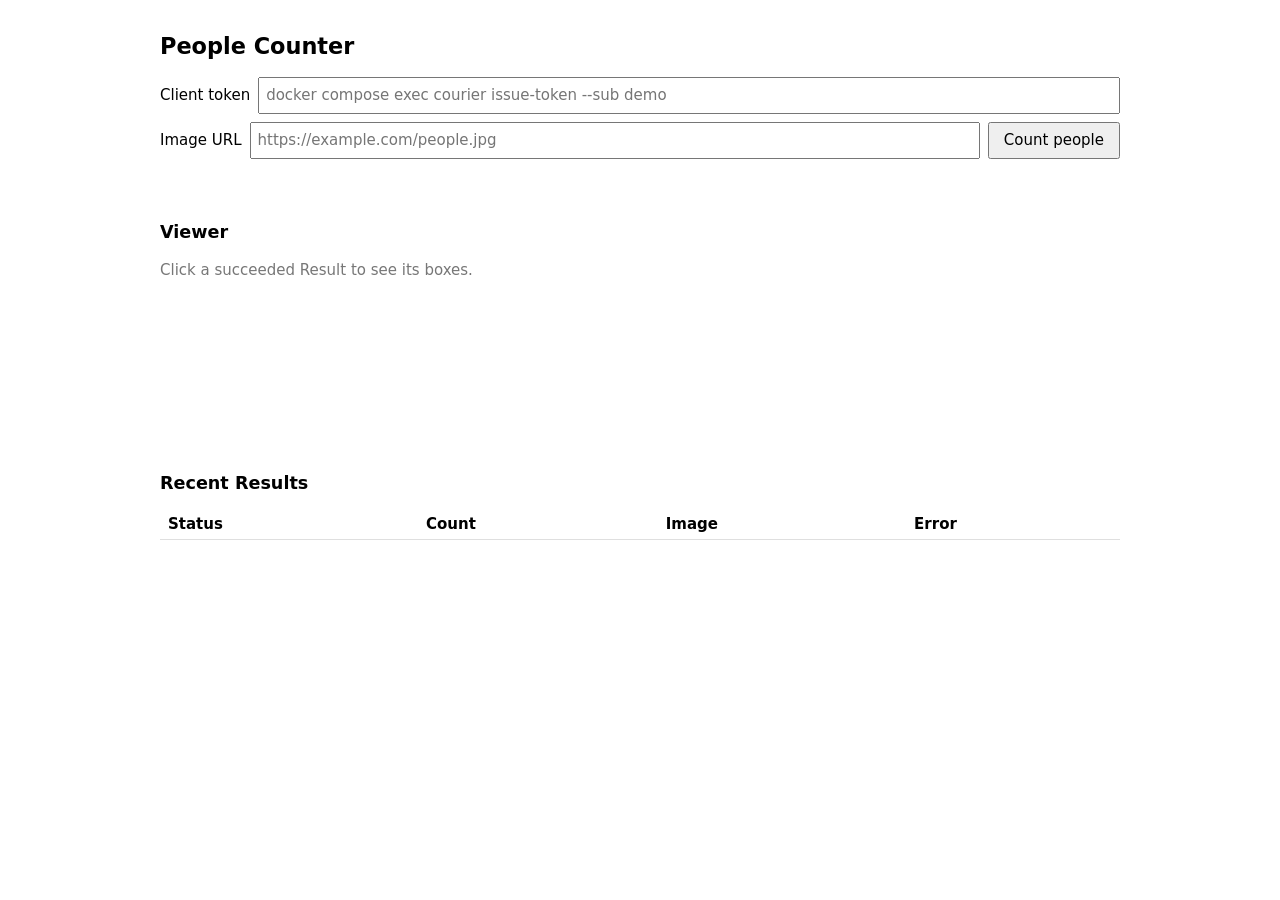
==== services/results/src/results_service/index.html @ 6c39aac8 "[PROJ-09] Minimal UI" ====
<!doctype html>
<html lang="en">
<head>
<meta charset="utf-8">
<meta name="viewport" content="width=device-width, initial-scale=1">
<title>People Counter</title>
<style>
  :root { color-scheme: light dark; --muted: #777; --ok: #1a7f37; --bad: #cf222e; --box: #ff2d55; }
  body { font: 15px/1.4 system-ui, sans-serif; max-width: 960px; margin: 0 auto; padding: 16px; }
  h1 { font-size: 1.4rem; }
  h2 { font-size: 1.1rem; margin-top: 2rem; }
  form, .field { display: flex; gap: 8px; flex-wrap: wrap; margin-bottom: 8px; }
  label { display: flex; gap: 8px; align-items: center; flex: 1 1 100%; }
  input { flex: 1; min-width: 0; padding: 6px; font: inherit; }
  button { padding: 6px 14px; font: inherit; }
  #job { min-height: 1.4em; }
  .muted { color: var(--muted); }
  .succeeded { color: var(--ok); }
  .failed, .error { color: var(--bad); }
  table { width: 100%; border-collapse: collapse; }
  th, td { text-align: left; padding: 4px 8px; border-bottom: 1px solid #8884; }
  td.url { max-width: 360px; overflow: hidden; text-overflow: ellipsis; white-space: nowrap; }
  tr.clickable { cursor: pointer; }
  tr.clickable:hover { background: #8882; }
  canvas { max-width: 100%; height: auto; display: block; margin-top: 8px; }
</style>
</head>
<body>
<h1>People Counter</h1>

<div class="field">
  <label>Client token
    <input id="token" type="password" autocomplete="off"
           placeholder="docker compose exec courier issue-token --sub demo">
  </label>
</div>

<form id="submit-form">
  <label>Image URL
    <input id="image-url" type="url" required placeholder="https://example.com/people.jpg">
    <button type="submit">Count people</button>
  </label>
</form>
<div id="job" class="muted"></div>

<h2>Viewer</h2>
<div id="viewer" class="muted">Click a succeeded Result to see its boxes.</div>
<canvas id="canvas" hidden></canvas>

<h2>Recent Results</h2>
<table>
  <thead><tr><th>Status</th><th>Count</th><th>Image</th><th>Error</th></tr></thead>
  <tbody id="results"></tbody>
</table>

<script>
"use strict";

const TOKEN_KEY = "people-counter-token";
const FAST_POLL_MS = 1000;
const SLOW_POLL_MS = 5000;
const FAST_FOR_MS = 30 * 1000;
const GIVE_UP_AFTER_MS = 10 * 60 * 1000;
const TABLE_REFRESH_MS = 5000;

const $ = (id) => document.getElementById(id);
const tokenInput = $("token");
const jobLine = $("job");
const viewer = $("viewer");
const canvas = $("canvas");

// localStorage can throw (private mode, blocked storage); the page works without it.
try { tokenInput.value = localStorage.getItem(TOKEN_KEY) || ""; } catch {}
tokenInput.addEventListener("input", () => {
  try { localStorage.setItem(TOKEN_KEY, tokenInput.value.trim()); } catch {}
});

let analysisUrl = null;
async function getAnalysisUrl() {
  if (analysisUrl === null) {
    // Relative URLs keep working when the Results Service sits under a path.
    const response = await fetch("ui-config");
    if (!response.ok) throw new Error(`ui-config answered ${response.status}`);
    analysisUrl = (await response.json()).analysis_url;
  }
  return analysisUrl;
}

function setJobLine(text, className = "muted") {
  jobLine.textContent = text;
  jobLine.className = className;
}

// Only the latest submitted job is polled: a new submit bumps the generation,
// and a poll from an older one (even mid-fetch) stops when it sees that.
let pollGeneration = 0;

$("submit-form").addEventListener("submit", async (event) => {
  event.preventDefault();
  const generation = ++pollGeneration;
  setJobLine("Submitting...");
  let url;
  try {
    url = await getAnalysisUrl();
  } catch (error) {
    setJobLine(`Could not load the page config (${error.message}).`, "error");
    return;
  }
  let response;
  try {
    response = await fetch(`${url}/analyses`, {
      method: "POST",
      headers: {
        "Content-Type": "application/json",
        "Authorization": `Bearer ${tokenInput.value.trim()}`,
      },
      body: JSON.stringify({ image_url: $("image-url").value }),
    });
  } catch (error) {
    // A CORS block also lands here: open the page at RESULTS_PUBLIC_URL exactly.
    setJobLine(`Could not reach the Analysis Service (${error.message}).`, "error");
    return;
  }
  const body = await response.json().catch(() => ({}));
  if (response.status !== 202) {
    setJobLine(`Rejected: ${response.status} ${describeDetail(body.detail)}`, "error");
    return;
  }
  setJobLine(`Job ${body.job_id}: pending...`);
  poll(generation, body.job_id, body.result_url);
});

function describeDetail(detail) {
  if (Array.isArray(detail)) return detail.map((item) => item.msg).join("; ");
  return detail || "";
}

function poll(generation, jobId, resultUrl) {
  const startedAt = Date.now();
  const tick = async () => {
    if (generation !== pollGeneration) return;
    const elapsed = Date.now() - startedAt;
    if (elapsed >= GIVE_UP_AFTER_MS) {
      setJobLine(`Job ${jobId}: still pending, check later.`);
      return;
    }
    try {
      const response = await fetch(resultUrl);
      if (generation !== pollGeneration) return;
      if (response.ok) {
        const result = await response.json();
        setJobLine(`Job ${jobId}: ${summary(result)}`, result.status);
        refreshTable();
        if (result.status === "succeeded") show(result);
        return;
      }
    } catch {}
    // 404 (not delivered yet) or a network blip: try again later.
    setTimeout(tick, elapsed < FAST_FOR_MS ? FAST_POLL_MS : SLOW_POLL_MS);
  };
  tick();
}

function summary(result) {
  if (result.status === "succeeded") return `${result.person_count} people`;
  return `failed (${result.error.code}): ${result.error.message}`;
}

function cell(row, content) {
  const td = row.insertCell();
  if (content instanceof Node) td.append(content);
  else td.textContent = content;
  return td;
}

async function refreshTable() {
  let response;
  try {
    response = await fetch("results?limit=50");
  } catch {
    return;
  }
  if (!response.ok) return;
  const rows = (await response.json()).map((result) => {
    const row = document.createElement("tr");
    const status = cell(row, result.status);
    status.className = result.status;
    cell(row, result.person_count ?? "");
    const link = document.createElement("a");
    link.href = result.image_url;
    link.textContent = result.image_url;
    link.target = "_blank";
    link.rel = "noopener noreferrer";
    link.addEventListener("click", (event) => event.stopPropagation());
    cell(row, link).className = "url";
    cell(row, result.error?.code ?? "");
    if (result.status === "succeeded") {
      row.className = "clickable";
      row.addEventListener("click", () => show(result));
    }
    return row;
  });
  $("results").replaceChildren(...rows);
}

// The image being shown; a slower load of an earlier click is dropped.
let shownImage = null;

function show(result) {
  viewer.textContent = `Loading ${result.image_url} ...`;
  viewer.className = "muted";
  // No crossOrigin: the canvas only draws, so a tainted canvas is fine and
  // images from hosts without CORS headers still load.
  const image = new Image();
  shownImage = image;
  image.onload = () => {
    if (image !== shownImage) return;
    canvas.width = image.naturalWidth;
    canvas.height = image.naturalHeight;
    const context = canvas.getContext("2d");
    context.drawImage(image, 0, 0);
    // Boxes are in pixels of the original image, the canvas's own units.
    context.lineWidth = Math.max(2, Math.round(image.naturalWidth / 300));
    context.strokeStyle = getComputedStyle(document.documentElement)
      .getPropertyValue("--box");
    for (const box of result.detections) {
      context.strokeRect(box.x, box.y, box.width, box.height);
    }
    canvas.hidden = false;
    viewer.textContent = `${result.person_count} people in ${result.image_url}`;
  };
  image.onerror = () => {
    if (image !== shownImage) return;
    canvas.hidden = true;
    viewer.textContent = `Could not load ${result.image_url} in the browser.`;
    viewer.className = "error";
  };
  image.src = result.image_url;
}

// A hidden tab skips the refresh and catches up when it is shown again.
refreshTable();
setInterval(() => { if (!document.hidden) refreshTable(); }, TABLE_REFRESH_MS);
document.addEventListener("visibilitychange", () => {
  if (!document.hidden) refreshTable();
});
</script>
</body>
</html>
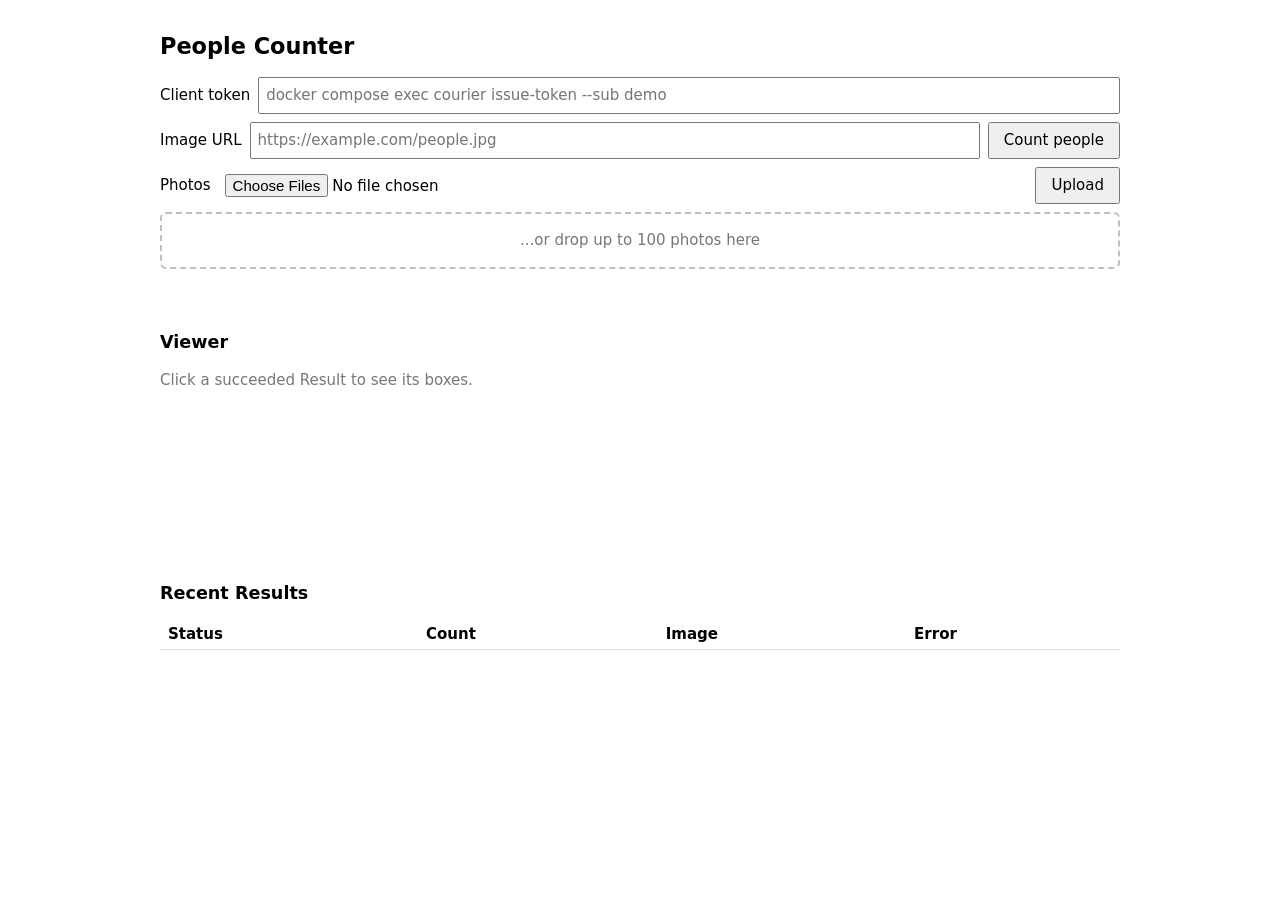
==== commit 330a6cc3: "[PROJ-14] Photo upload" ====
--- a/services/results/src/results_service/index.html
+++ b/services/results/src/results_service/index.html
@@ -23,6 +23,8 @@
   tr.clickable { cursor: pointer; }
   tr.clickable:hover { background: #8882; }
   canvas { max-width: 100%; height: auto; display: block; margin-top: 8px; }
+  #drop { border: 2px dashed #8888; border-radius: 6px; padding: 16px; text-align: center; margin-bottom: 8px; }
+  #drop.over { border-color: var(--ok); background: #8882; }
 </style>
 </head>
 <body>
@@ -41,6 +43,13 @@
     <button type="submit">Count people</button>
   </label>
 </form>
+<form id="upload-form">
+  <label>Photos
+    <input id="photos" type="file" accept="image/*" multiple>
+    <button type="submit">Upload</button>
+  </label>
+</form>
+<div id="drop" class="muted">...or drop up to 100 photos here</div>
 <div id="job" class="muted"></div>
 
 <h2>Viewer</h2>
@@ -95,39 +104,75 @@
 // and a poll from an older one (even mid-fetch) stops when it sees that.
 let pollGeneration = 0;
 
-$("submit-form").addEventListener("submit", async (event) => {
-  event.preventDefault();
-  const generation = ++pollGeneration;
-  setJobLine("Submitting...");
+// POST to the Analysis Service; the response, or null after showing the error.
+async function postToAnalysis(path, init) {
   let url;
   try {
     url = await getAnalysisUrl();
   } catch (error) {
     setJobLine(`Could not load the page config (${error.message}).`, "error");
-    return;
-  }
+    return null;
+  }
+  const headers = { ...init.headers, "Authorization": `Bearer ${tokenInput.value.trim()}` };
   let response;
   try {
-    response = await fetch(`${url}/analyses`, {
-      method: "POST",
-      headers: {
-        "Content-Type": "application/json",
-        "Authorization": `Bearer ${tokenInput.value.trim()}`,
-      },
-      body: JSON.stringify({ image_url: $("image-url").value }),
-    });
+    response = await fetch(`${url}${path}`, { ...init, method: "POST", headers });
   } catch (error) {
     // A CORS block also lands here: open the page at RESULTS_PUBLIC_URL exactly.
     setJobLine(`Could not reach the Analysis Service (${error.message}).`, "error");
-    return;
+    return null;
   }
   const body = await response.json().catch(() => ({}));
   if (response.status !== 202) {
     setJobLine(`Rejected: ${response.status} ${describeDetail(body.detail)}`, "error");
-    return;
-  }
+    return null;
+  }
+  return body;
+}
+
+$("submit-form").addEventListener("submit", async (event) => {
+  event.preventDefault();
+  const generation = ++pollGeneration;
+  setJobLine("Submitting...");
+  const body = await postToAnalysis("/analyses", {
+    headers: { "Content-Type": "application/json" },
+    body: JSON.stringify({ image_url: $("image-url").value }),
+  });
+  if (body === null) return;
   setJobLine(`Job ${body.job_id}: pending...`);
   poll(generation, body.job_id, body.result_url);
+});
+
+// One request per batch. Uploads aren't polled one by one: their Results
+// show up in the table on its next refresh.
+async function upload(files) {
+  if (files.length === 0) return;
+  ++pollGeneration;  // stop a URL job's poll from overwriting this line
+  setJobLine(`Uploading ${files.length} file(s)...`);
+  const form = new FormData();
+  for (const file of files) form.append("files", file);
+  // No Content-Type: the browser sets it with the multipart boundary.
+  const body = await postToAnalysis("/uploads", { body: form });
+  if (body === null) return;
+  setJobLine(`${body.length} jobs queued.`);
+  refreshTable();
+}
+
+$("upload-form").addEventListener("submit", (event) => {
+  event.preventDefault();
+  upload($("photos").files);
+});
+
+const drop = $("drop");
+drop.addEventListener("dragover", (event) => {
+  event.preventDefault();  // allows the drop
+  drop.classList.add("over");
+});
+drop.addEventListener("dragleave", () => drop.classList.remove("over"));
+drop.addEventListener("drop", (event) => {
+  event.preventDefault();
+  drop.classList.remove("over");
+  upload(event.dataTransfer.files);
 });
 
 function describeDetail(detail) {
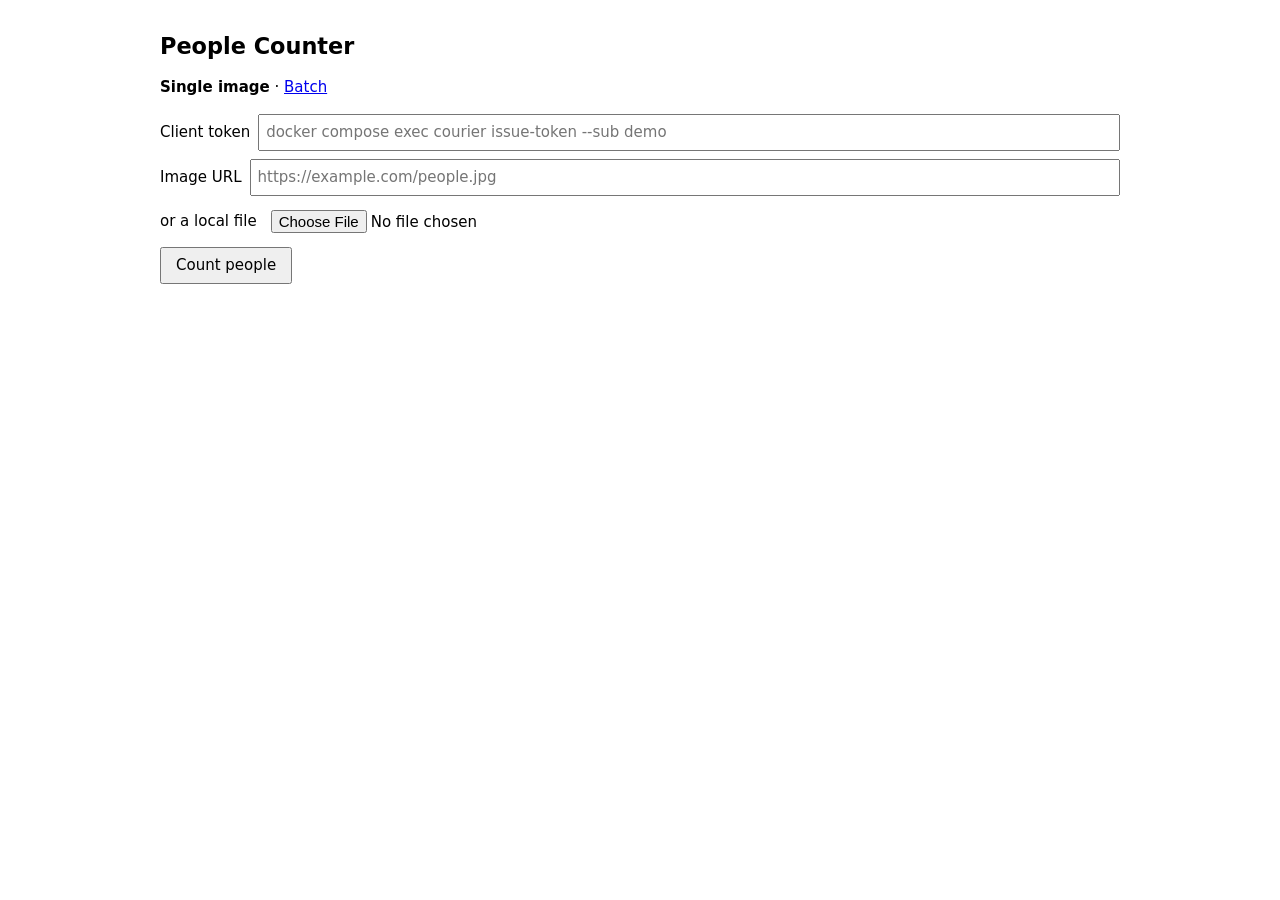
==== commit b3e00ef4: "[PROJ-26] Two-page UI: single image and batch The Results Service now serves two pages in place of t" ====
--- a/services/results/src/results_service/index.html
+++ b/services/results/src/results_service/index.html
@@ -4,31 +4,15 @@
 <meta charset="utf-8">
 <meta name="viewport" content="width=device-width, initial-scale=1">
 <title>People Counter</title>
+<link rel="stylesheet" href="ui.css">
 <style>
-  :root { color-scheme: light dark; --muted: #777; --ok: #1a7f37; --bad: #cf222e; --box: #ff2d55; }
-  body { font: 15px/1.4 system-ui, sans-serif; max-width: 960px; margin: 0 auto; padding: 16px; }
-  h1 { font-size: 1.4rem; }
-  h2 { font-size: 1.1rem; margin-top: 2rem; }
-  form, .field { display: flex; gap: 8px; flex-wrap: wrap; margin-bottom: 8px; }
-  label { display: flex; gap: 8px; align-items: center; flex: 1 1 100%; }
-  input { flex: 1; min-width: 0; padding: 6px; font: inherit; }
-  button { padding: 6px 14px; font: inherit; }
   #job { min-height: 1.4em; }
-  .muted { color: var(--muted); }
-  .succeeded { color: var(--ok); }
-  .failed, .error { color: var(--bad); }
-  table { width: 100%; border-collapse: collapse; }
-  th, td { text-align: left; padding: 4px 8px; border-bottom: 1px solid #8884; }
-  td.url { max-width: 360px; overflow: hidden; text-overflow: ellipsis; white-space: nowrap; }
-  tr.clickable { cursor: pointer; }
-  tr.clickable:hover { background: #8882; }
   canvas { max-width: 100%; height: auto; display: block; margin-top: 8px; }
-  #drop { border: 2px dashed #8888; border-radius: 6px; padding: 16px; text-align: center; margin-bottom: 8px; }
-  #drop.over { border-color: var(--ok); background: #8882; }
 </style>
 </head>
 <body>
 <h1>People Counter</h1>
+<nav><strong>Single image</strong> · <a href="batch">Batch</a></nav>
 
 <div class="field">
   <label>Client token
@@ -39,60 +23,35 @@
 
 <form id="submit-form">
   <label>Image URL
-    <input id="image-url" type="url" required placeholder="https://example.com/people.jpg">
-    <button type="submit">Count people</button>
+    <input id="image-url" type="url" placeholder="https://example.com/people.jpg">
   </label>
+  <label>or a local file
+    <input id="photo" type="file" accept="image/*">
+  </label>
+  <button type="submit">Count people</button>
 </form>
-<form id="upload-form">
-  <label>Photos
-    <input id="photos" type="file" accept="image/*" multiple>
-    <button type="submit">Upload</button>
-  </label>
-</form>
-<div id="drop" class="muted">...or drop up to 100 photos here</div>
+
 <div id="job" class="muted"></div>
-
-<h2>Viewer</h2>
-<div id="viewer" class="muted">Click a succeeded Result to see its boxes.</div>
 <canvas id="canvas" hidden></canvas>
 
-<h2>Recent Results</h2>
-<table>
-  <thead><tr><th>Status</th><th>Count</th><th>Image</th><th>Error</th></tr></thead>
-  <tbody id="results"></tbody>
-</table>
-
+<script src="ui.js"></script>
 <script>
 "use strict";
 
-const TOKEN_KEY = "people-counter-token";
-const FAST_POLL_MS = 1000;
-const SLOW_POLL_MS = 5000;
-const FAST_FOR_MS = 30 * 1000;
-const GIVE_UP_AFTER_MS = 10 * 60 * 1000;
-const TABLE_REFRESH_MS = 5000;
-
 const $ = (id) => document.getElementById(id);
-const tokenInput = $("token");
+const token = bindToken($("token"));
+const urlInput = $("image-url");
+const fileInput = $("photo");
 const jobLine = $("job");
-const viewer = $("viewer");
 const canvas = $("canvas");
 
-// localStorage can throw (private mode, blocked storage); the page works without it.
-try { tokenInput.value = localStorage.getItem(TOKEN_KEY) || ""; } catch {}
-tokenInput.addEventListener("input", () => {
-  try { localStorage.setItem(TOKEN_KEY, tokenInput.value.trim()); } catch {}
-});
+// One source at a time: picking one clears the other.
+urlInput.addEventListener("input", () => { fileInput.value = ""; });
+fileInput.addEventListener("change", () => { urlInput.value = ""; });
 
-let analysisUrl = null;
-async function getAnalysisUrl() {
-  if (analysisUrl === null) {
-    // Relative URLs keep working when the Results Service sits under a path.
-    const response = await fetch("ui-config");
-    if (!response.ok) throw new Error(`ui-config answered ${response.status}`);
-    analysisUrl = (await response.json()).analysis_url;
-  }
-  return analysisUrl;
+function summary(result) {
+  if (result.status === "succeeded") return `${result.person_count} people`;
+  return `failed (${result.error.code}): ${result.error.message}`;
 }
 
 function setJobLine(text, className = "muted") {
@@ -100,194 +59,60 @@
   jobLine.className = className;
 }
 
-// Only the latest submitted job is polled: a new submit bumps the generation,
-// and a poll from an older one (even mid-fetch) stops when it sees that.
-let pollGeneration = 0;
-
-// POST to the Analysis Service; the response, or null after showing the error.
-async function postToAnalysis(path, init) {
-  let url;
-  try {
-    url = await getAnalysisUrl();
-  } catch (error) {
-    setJobLine(`Could not load the page config (${error.message}).`, "error");
-    return null;
-  }
-  const headers = { ...init.headers, "Authorization": `Bearer ${tokenInput.value.trim()}` };
-  let response;
-  try {
-    response = await fetch(`${url}${path}`, { ...init, method: "POST", headers });
-  } catch (error) {
-    // A CORS block also lands here: open the page at RESULTS_PUBLIC_URL exactly.
-    setJobLine(`Could not reach the Analysis Service (${error.message}).`, "error");
-    return null;
-  }
-  const body = await response.json().catch(() => ({}));
-  if (response.status !== 202) {
-    setJobLine(`Rejected: ${response.status} ${describeDetail(body.detail)}`, "error");
-    return null;
-  }
-  return body;
-}
+// Only the latest submit is shown: a new one bumps the generation, and
+// anything still running for an older one stops when it sees that.
+let generation = 0;
+let objectUrl = null;
 
 $("submit-form").addEventListener("submit", async (event) => {
   event.preventDefault();
-  const generation = ++pollGeneration;
-  setJobLine("Submitting...");
-  const body = await postToAnalysis("/analyses", {
-    headers: { "Content-Type": "application/json" },
-    body: JSON.stringify({ image_url: $("image-url").value }),
-  });
-  if (body === null) return;
-  setJobLine(`Job ${body.job_id}: pending...`);
-  poll(generation, body.job_id, body.result_url);
-});
-
-// One request per batch. Uploads aren't polled one by one: their Results
-// show up in the table on its next refresh.
-async function upload(files) {
-  if (files.length === 0) return;
-  ++pollGeneration;  // stop a URL job's poll from overwriting this line
-  setJobLine(`Uploading ${files.length} file(s)...`);
-  const form = new FormData();
-  for (const file of files) form.append("files", file);
-  // No Content-Type: the browser sets it with the multipart boundary.
-  const body = await postToAnalysis("/uploads", { body: form });
-  if (body === null) return;
-  setJobLine(`${body.length} jobs queued.`);
-  refreshTable();
-}
-
-$("upload-form").addEventListener("submit", (event) => {
-  event.preventDefault();
-  upload($("photos").files);
-});
-
-const drop = $("drop");
-drop.addEventListener("dragover", (event) => {
-  event.preventDefault();  // allows the drop
-  drop.classList.add("over");
-});
-drop.addEventListener("dragleave", () => drop.classList.remove("over"));
-drop.addEventListener("drop", (event) => {
-  event.preventDefault();
-  drop.classList.remove("over");
-  upload(event.dataTransfer.files);
-});
-
-function describeDetail(detail) {
-  if (Array.isArray(detail)) return detail.map((item) => item.msg).join("; ");
-  return detail || "";
-}
-
-function poll(generation, jobId, resultUrl) {
-  const startedAt = Date.now();
-  const tick = async () => {
-    if (generation !== pollGeneration) return;
-    const elapsed = Date.now() - startedAt;
-    if (elapsed >= GIVE_UP_AFTER_MS) {
-      setJobLine(`Job ${jobId}: still pending, check later.`);
-      return;
-    }
-    try {
-      const response = await fetch(resultUrl);
-      if (generation !== pollGeneration) return;
-      if (response.ok) {
-        const result = await response.json();
-        setJobLine(`Job ${jobId}: ${summary(result)}`, result.status);
-        refreshTable();
-        if (result.status === "succeeded") show(result);
-        return;
-      }
-    } catch {}
-    // 404 (not delivered yet) or a network blip: try again later.
-    setTimeout(tick, elapsed < FAST_FOR_MS ? FAST_POLL_MS : SLOW_POLL_MS);
-  };
-  tick();
-}
-
-function summary(result) {
-  if (result.status === "succeeded") return `${result.person_count} people`;
-  return `failed (${result.error.code}): ${result.error.message}`;
-}
-
-function cell(row, content) {
-  const td = row.insertCell();
-  if (content instanceof Node) td.append(content);
-  else td.textContent = content;
-  return td;
-}
-
-async function refreshTable() {
-  let response;
-  try {
-    response = await fetch("results?limit=50");
-  } catch {
+  const file = fileInput.files[0];
+  const imageUrl = urlInput.value.trim();
+  if (!file && !imageUrl) {
+    setJobLine("Give an image URL or pick a file.", "error");
     return;
   }
-  if (!response.ok) return;
-  const rows = (await response.json()).map((result) => {
-    const row = document.createElement("tr");
-    const status = cell(row, result.status);
-    status.className = result.status;
-    cell(row, result.person_count ?? "");
-    const link = document.createElement("a");
-    link.href = result.image_url;
-    link.textContent = result.image_url;
-    link.target = "_blank";
-    link.rel = "noopener noreferrer";
-    link.addEventListener("click", (event) => event.stopPropagation());
-    cell(row, link).className = "url";
-    cell(row, result.error?.code ?? "");
-    if (result.status === "succeeded") {
-      row.className = "clickable";
-      row.addEventListener("click", () => show(result));
+  const mine = ++generation;
+  const isCancelled = () => mine !== generation;
+  canvas.hidden = true;
+  if (objectUrl) URL.revokeObjectURL(objectUrl);
+  objectUrl = null;
+  setJobLine("Submitting...");
+  let job, src;
+  try {
+    if (file) {
+      [job] = await uploadFiles([file], token());
+      // Drawn from the browser's own copy, not fetched back from the API.
+      src = objectUrl = URL.createObjectURL(file);
+    } else {
+      job = await postToAnalysis("/analyses", token(), {
+        headers: { "Content-Type": "application/json" },
+        body: JSON.stringify({ image_url: imageUrl }),
+      });
+      src = imageUrl;
     }
-    return row;
+  } catch (error) {
+    if (!isCancelled()) setJobLine(error.message, "error");
+    return;
+  }
+  if (isCancelled()) return;
+  setJobLine(`Job ${job.job_id}: pending...`);
+  pollResult(job.result_url, {
+    isCancelled,
+    onGiveUp: () => setJobLine(`Job ${job.job_id}: still pending, check later.`),
+    onResult: async (result) => {
+      setJobLine(`Job ${job.job_id}: ${summary(result)}`, result.status);
+      if (result.status !== "succeeded") return;
+      try {
+        const image = await loadImage(src);
+        if (isCancelled()) return;
+        drawDetections(canvas, image, result.detections);
+        canvas.hidden = false;
+      } catch (error) {
+        if (!isCancelled()) setJobLine(`${jobLine.textContent}. ${error.message}`, "error");
+      }
+    },
   });
-  $("results").replaceChildren(...rows);
-}
-
-// The image being shown; a slower load of an earlier click is dropped.
-let shownImage = null;
-
-function show(result) {
-  viewer.textContent = `Loading ${result.image_url} ...`;
-  viewer.className = "muted";
-  // No crossOrigin: the canvas only draws, so a tainted canvas is fine and
-  // images from hosts without CORS headers still load.
-  const image = new Image();
-  shownImage = image;
-  image.onload = () => {
-    if (image !== shownImage) return;
-    canvas.width = image.naturalWidth;
-    canvas.height = image.naturalHeight;
-    const context = canvas.getContext("2d");
-    context.drawImage(image, 0, 0);
-    // Boxes are in pixels of the original image, the canvas's own units.
-    context.lineWidth = Math.max(2, Math.round(image.naturalWidth / 300));
-    context.strokeStyle = getComputedStyle(document.documentElement)
-      .getPropertyValue("--box");
-    for (const box of result.detections) {
-      context.strokeRect(box.x, box.y, box.width, box.height);
-    }
-    canvas.hidden = false;
-    viewer.textContent = `${result.person_count} people in ${result.image_url}`;
-  };
-  image.onerror = () => {
-    if (image !== shownImage) return;
-    canvas.hidden = true;
-    viewer.textContent = `Could not load ${result.image_url} in the browser.`;
-    viewer.className = "error";
-  };
-  image.src = result.image_url;
-}
-
-// A hidden tab skips the refresh and catches up when it is shown again.
-refreshTable();
-setInterval(() => { if (!document.hidden) refreshTable(); }, TABLE_REFRESH_MS);
-document.addEventListener("visibilitychange", () => {
-  if (!document.hidden) refreshTable();
 });
 </script>
 </body>
--- a/services/results/src/results_service/ui.css
+++ b/services/results/src/results_service/ui.css
@@ -0,0 +1,13 @@
+/* Shared by the single (/) and batch (/batch) pages. Page-specific rules stay
+   inline in each page. */
+:root { color-scheme: light dark; --muted: #777; --ok: #1a7f37; --bad: #cf222e; }
+body { font: 15px/1.4 system-ui, sans-serif; max-width: 960px; margin: 0 auto; padding: 16px; }
+h1 { font-size: 1.4rem; }
+nav { margin-bottom: 1rem; }
+form, .field { display: flex; gap: 8px; flex-wrap: wrap; margin-bottom: 8px; }
+label { display: flex; gap: 8px; align-items: center; flex: 1 1 100%; }
+input { flex: 1; min-width: 0; padding: 6px; font: inherit; }
+button { padding: 6px 14px; font: inherit; }
+.muted { color: var(--muted); }
+.succeeded { color: var(--ok); }
+.failed, .error { color: var(--bad); }
